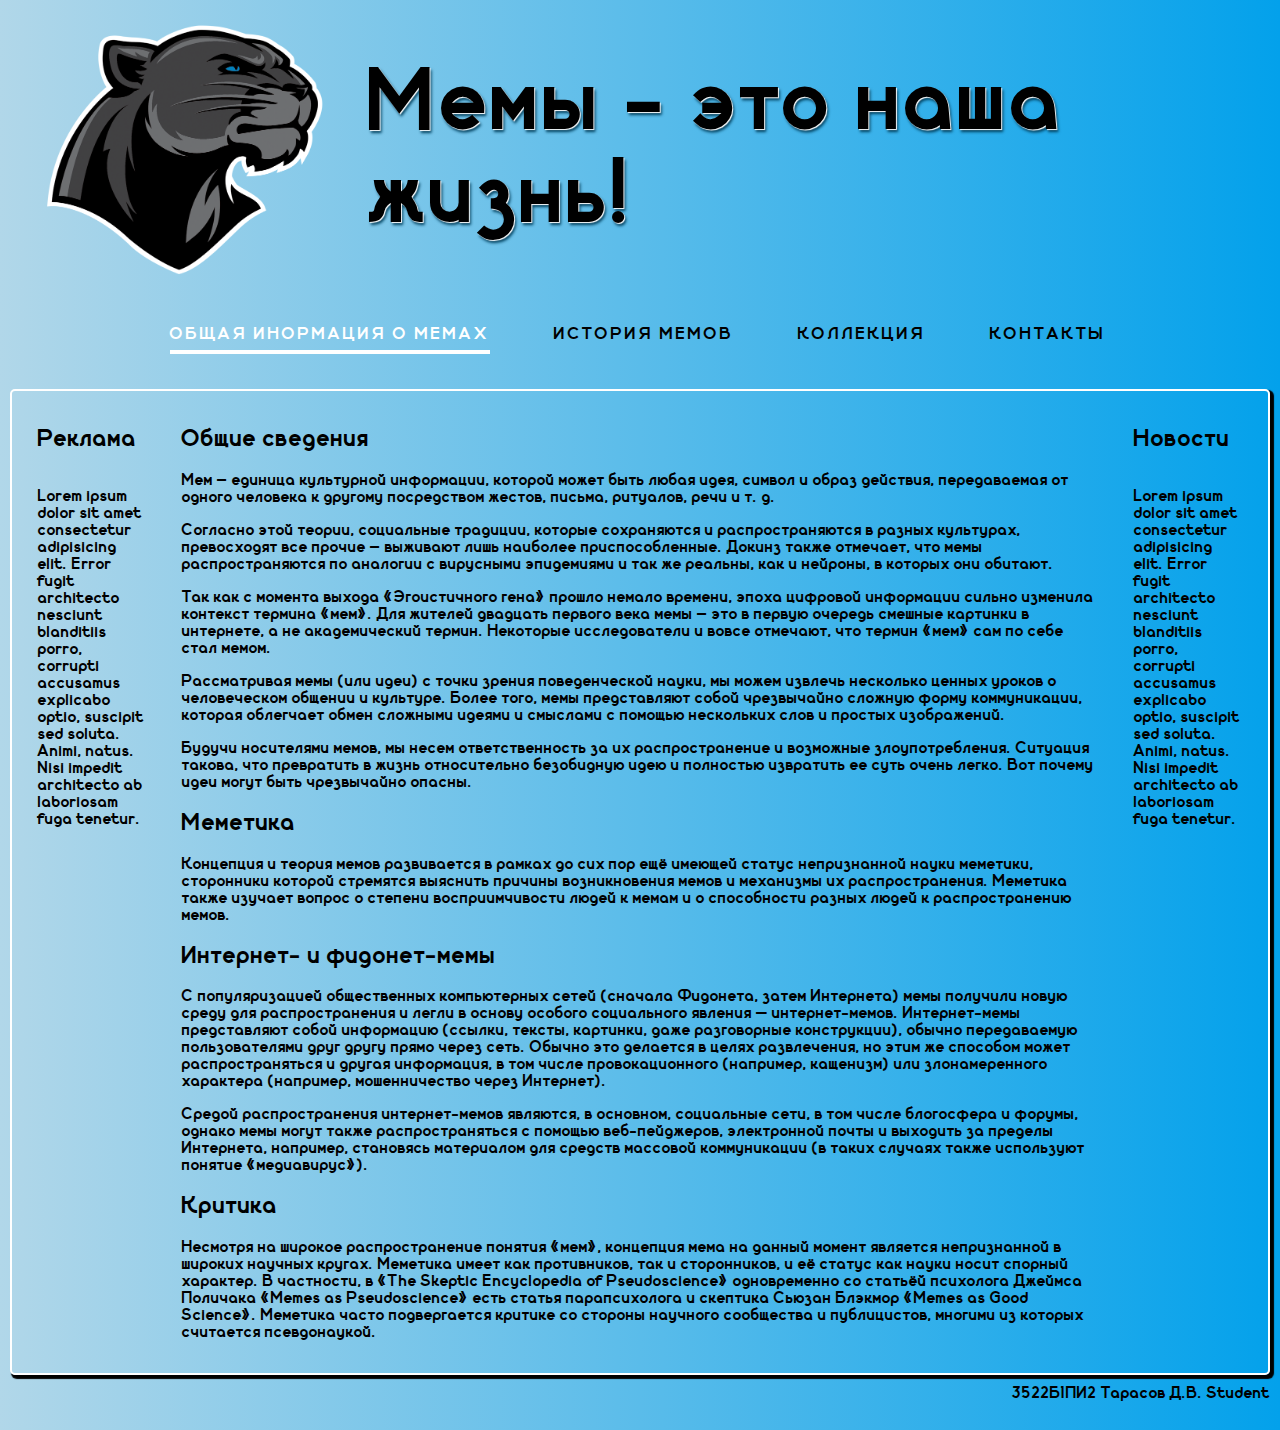
==== index.html @ ce09e8b0 "agoamgopraie" ====
<!DOCTYPE html>
<html lang="en">
<head>
    <meta charset="UTF-8">
    <meta name="viewport" content="width=device-width, initial-scale=1.0">
    <title>Document</title>
    <link rel="stylesheet" href="css/style.css">
    <link rel="stylesheet" href="css/media.css">
</head>
<body>
    <div class="header">
        <div class="logo">
            <img src="img/logo1.png" alt="">
        </div>
        <div class="header-text">
            <div>Мемы - это наша жизнь!</div>
        </div>
    </div>
    <div class="container">
        <nav>
            <ul class="menu-main">
                <li><a href="/index.html" class="current">Общая инормация о мемах</a></li>
                <li><a href="/tips2.html">История мемов</a></li>
                <li><a href="/tips3.html">Коллекция</a></li>
                <li><a href="/tips4.html">Контакты</a></li>
              </ul>
        </nav>
    </div>
    <div class="base">
        <div class="advertisement">
            <h2>Реклама</h2>
            <p>Lorem ipsum dolor sit amet consectetur adipisicing elit. Error fugit architecto nesciunt blanditiis porro, corrupti accusamus explicabo optio, suscipit sed soluta. Animi, natus. Nisi impedit architecto ab laboriosam fuga tenetur.</p>
        </div>
        <div class="content">
            <h2>Общие сведения</h2>
            <p>Мем – единица культурной информации, которой может быть любая идея, символ и образ действия, передаваемая от одного человека к другому посредством жестов, письма, ритуалов, речи и т. д.</p>
            <p>Согласно этой теории, социальные традиции, которые сохраняются и распространяются в разных культурах, превосходят все прочие – выживают лишь наиболее приспособленные. Докинз также отмечает, что мемы распространяются по аналогии с вирусными эпидемиями и так же реальны, как и нейроны, в которых они обитают.</p>
            <p>Так как с момента выхода «Эгоистичного гена» прошло немало времени, эпоха цифровой информации сильно изменила контекст термина «мем». Для жителей двадцать первого века мемы – это в первую очередь смешные картинки в интернете, а не академический термин. Некоторые исследователи и вовсе отмечают, что термин «мем» сам по себе стал мемом.</p>
            <p>Рассматривая мемы (или идеи) с точки зрения поведенческой науки, мы можем извлечь несколько ценных уроков о человеческом общении и культуре. Более того, мемы представляют собой чрезвычайно сложную форму коммуникации, которая облегчает обмен сложными идеями и смыслами с помощью нескольких слов и простых изображений.</p>
            <p>Будучи носителями мемов, мы несем ответственность за их распространение и возможные злоупотребления. Ситуация такова, что превратить в жизнь относительно безобидную идею и полностью извратить ее суть очень легко. Вот почему идеи могут быть чрезвычайно опасны. </p>
            <h2>Меметика</h2>
            <p>Концепция и теория мемов развивается в рамках до сих пор ещё имеющей статус непризнанной науки меметики, сторонники которой стремятся выяснить причины возникновения мемов и механизмы их распространения. Меметика также изучает вопрос о степени восприимчивости людей к мемам и о способности разных людей к распространению мемов.</p>
            <h2>Интернет- и фидонет-мемы</h2>
            <p>С популяризацией общественных компьютерных сетей (сначала Фидонета, затем Интернета) мемы получили новую среду для распространения и легли в основу особого социального явления — интернет-мемов. Интернет-мемы представляют собой информацию (ссылки, тексты, картинки, даже разговорные конструкции), обычно передаваемую пользователями друг другу прямо через сеть. Обычно это делается в целях развлечения, но этим же способом может распространяться и другая информация, в том числе провокационного (например, кащенизм) или злонамеренного характера (например, мошенничество через Интернет).</p>
            <p>Средой распространения интернет-мемов являются, в основном, социальные сети, в том числе блогосфера и форумы, однако мемы могут также распространяться с помощью веб-пейджеров, электронной почты и выходить за пределы Интернета, например, становясь материалом для средств массовой коммуникации (в таких случаях также используют понятие «медиавирус»).</p>
            <h2>Критика</h2>
            <p>Несмотря на широкое распространение понятия «мем», концепция мема на данный момент является непризнанной в широких научных кругах. Меметика имеет как противников, так и сторонников, и её статус как науки носит спорный характер. В частности, в «The Skeptic Encyclopedia of Pseudoscience» одновременно со статьёй психолога Джеймса Поличака «Memes as Pseudoscience» есть статья парапсихолога и скептика Сьюзан Блэкмор «Memes as Good Science». Меметика часто подвергается критике со стороны научного сообщества и публицистов, многими из которых считается псевдонаукой.</p>
        </div>
        <div class="news">
            <h2>Новости</h2>
            <p>Lorem ipsum dolor sit amet consectetur adipisicing elit. Error fugit architecto nesciunt blanditiis porro, corrupti accusamus explicabo optio, suscipit sed soluta. Animi, natus. Nisi impedit architecto ab laboriosam fuga tenetur.</p>
        </div>
    </div>
    <footer>
        3522Б1ПИ2 Тарасов Д.В. Student
    </footer>
</body>
</html>
---- css/style.css ----
@font-face {
    font-family: cruin;
    src: url(../font/Cruinn\ Black.ttf);
}

body{
    margin: 0;
    padding: 0;
    background: linear-gradient(to right,#b1d7e9,#03a1eb);
    min-height: 100vh;
    display: flex;
    flex-direction: column;
}

div{
    box-sizing: border-box;
}

.header{
    display: flex;
}

.logo{
    width: 400px;
    height: 300px;
    display: flex;
    justify-content: center;
}

img{
    display: flex;
    flex-direction: column;
    height: auto;
    justify-content: center;
    align-items: center;
}

.content img:hover {
    border: 4px solid #ffffff;
}

.tgssa{
    width: 600px;
    height: 400px;
    display: flex;
    justify-content: center;
}

.header-text{
    flex-grow: 1;
    display: flex;
    justify-content: center;
    align-items: center;
    font-size: 5.5rem;
    text-shadow: 1px 1px 1px #ffffff, 2px 3px 3px #00415f;
    font-family: cruin;
}

.container{
    flex-grow: 1;
    display: flex;
    margin: 0 auto;
}

nav{
    margin: 0 30px;
    position: relative;
    z-index: 1000;
}

.base{
    display: flex;
    font-family: cruin;
    box-shadow: 2.5px 2.5px 1px 1px black;
    border: 2px solid #ffffff;
    border-radius: 5px;
    margin-left: 10px;
    margin-right: 10px;
    padding: 8px 8px 8px 8px;
}

.advertisement{
    flex-direction: column;
    display: flex;
    margin-left: 10px;
    margin-right: 10px;
    padding: 8px 8px 8px 8px;
    max-width: 10%;
}

.news{
    flex-direction: column;
    display: flex;
    margin-left: 10px;
    margin-right: 10px;
    padding: 8px 8px 8px 8px;
    max-width: 10%;
}

.content{
    margin-left: 10px;
    margin-right: 10px;
    padding: 8px 8px 8px 8px;
    width: 80%;
}

footer{
    margin: 10px;
    height: 35px;
    font-family: cruin;
    text-align: right;
}

ul {
    display: flex;
    list-style: none;
    margin: 0; 
    padding-left: 0;
}

a {
    display: block;
    text-decoration: none;
}

.menu-main {
    list-style: none;
    margin: 20px 0 20px;
    padding: 5px 0 5px;
    text-align: center;
  }

.menu-main li {
    display: inline-block;
    min-height: 20px;
    max-height: 40px;
}

.menu-main li:after {
    color: #000000;
    display: inline-block;
    vertical-align:top;
  }

.menu-main li:last-child:after {content: none;}
.menu-main a {
    text-decoration: none;
    font-family: cruin;
    letter-spacing: 2px;
    position: relative;
    padding-bottom: 20px;
    margin: 0 34px 0 30px;
    font-size: 17px;
    text-transform: uppercase;
    display: inline-block;
    transition: color .2s;
}
.menu-main a, .menu-main a:visited {color: #000000;}
.menu-main a.current, .menu-main a:hover{color: #ffffff;}
.menu-main a:before,
.menu-main a:after {
    content: "";
    position: absolute;
    height: 4px;
    top: auto;
    right: 50%;
    bottom: 10px;
    left: 50%;
    background: #ffffff;
    transition: .8s;
}
.menu-main a:hover:before, .menu-main .current:before {left: 0;}
.menu-main a:hover:after, .menu-main .current:after {right: 0;}
---- css/media.css ----
@media (max-width: 930px) 
{
    .container{
        flex-direction: column;
    }
    .header{
        flex-direction: column;
    }
    .header-text{
        flex-direction: column;
    }
    .header-text div{
        text-align: center;
        flex-direction: column;
    }
    .logo{
        text-align: center;
        flex-direction: column;
    }
    nav>ul{
        width: 100%;
    }
    .base{
        flex-direction: column;
    }
    .advertisement{
        margin: 10px;
        flex-direction: column;
        text-align: center;
        max-width: 100%;
    }
    .news{
        flex-direction: column;
        margin: 10px;
        text-align: center;
        max-width: 100%;
    }

    .tgssa{
        width: 600px;
        height: 400px;
        display: flex;
        justify-content: left;
    }

    .content{
        margin: 10px !important;
    }
    footer{
        margin-top: 10px;
    }
    
    .menu-main{
        flex-direction: column;
    }
    .menu-main li {
        min-height: 20px;
        max-height: 40px;
        margin: 20px 10px 10px 10px;
    }
    .menu-main {padding-top: 0;}
    .menu-main li {display: block;}
    .menu-main li:after {content: none;}
    .menu-main a {
        padding: 25px 0 20px; 
        margin: 0 30px;
    }
}
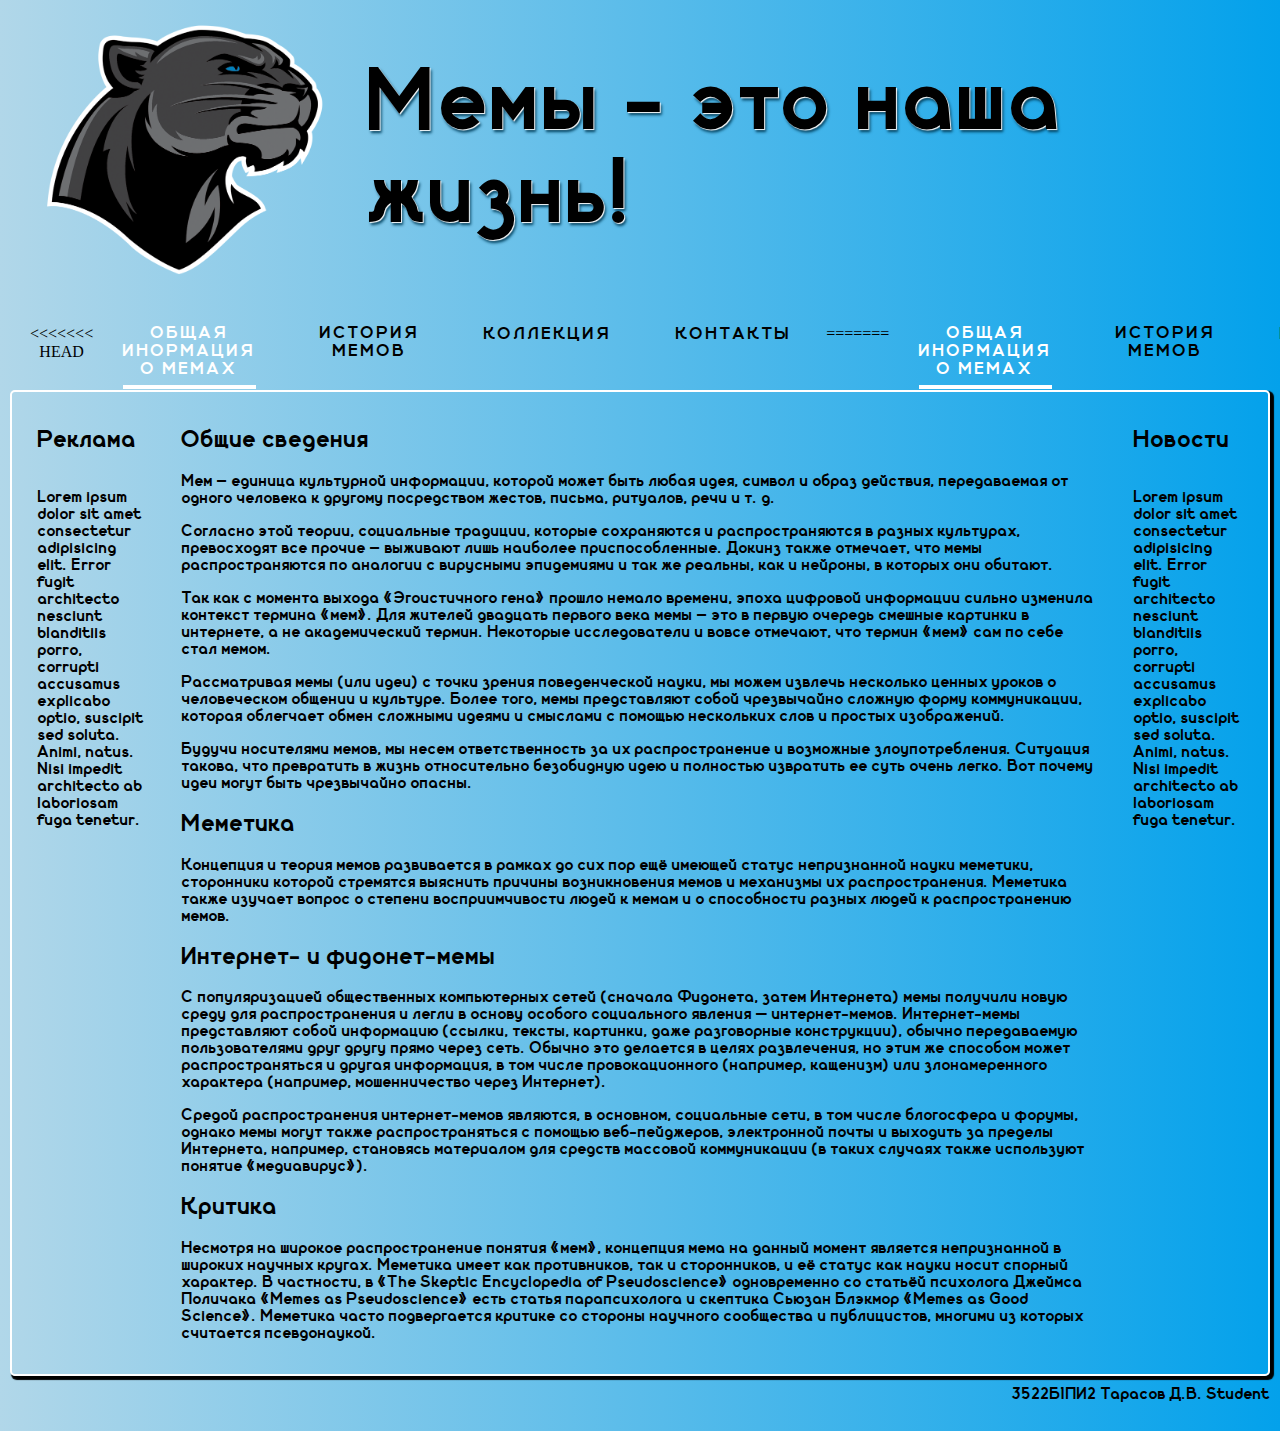
==== commit f36e3be8: "fwrfmiowr" ====
--- a/index.html
+++ b/index.html
@@ -19,10 +19,17 @@
     <div class="container">
         <nav>
             <ul class="menu-main">
+<<<<<<< HEAD
+                <li><a href="index.html" class="current">Общая инормация о мемах</a></li>
+                <li><a href="tips2.html">История мемов</a></li>
+                <li><a href="tips3.html">Коллекция</a></li>
+                <li><a href="tips4.html">Контакты</a></li>
+=======
                 <li><a href="/index.html" class="current">Общая инормация о мемах</a></li>
                 <li><a href="/tips2.html">История мемов</a></li>
                 <li><a href="/tips3.html">Коллекция</a></li>
                 <li><a href="/tips4.html">Контакты</a></li>
+>>>>>>> 66fdaa677faa9d6308a8a54853103c2ea8f361d7
               </ul>
         </nav>
     </div>
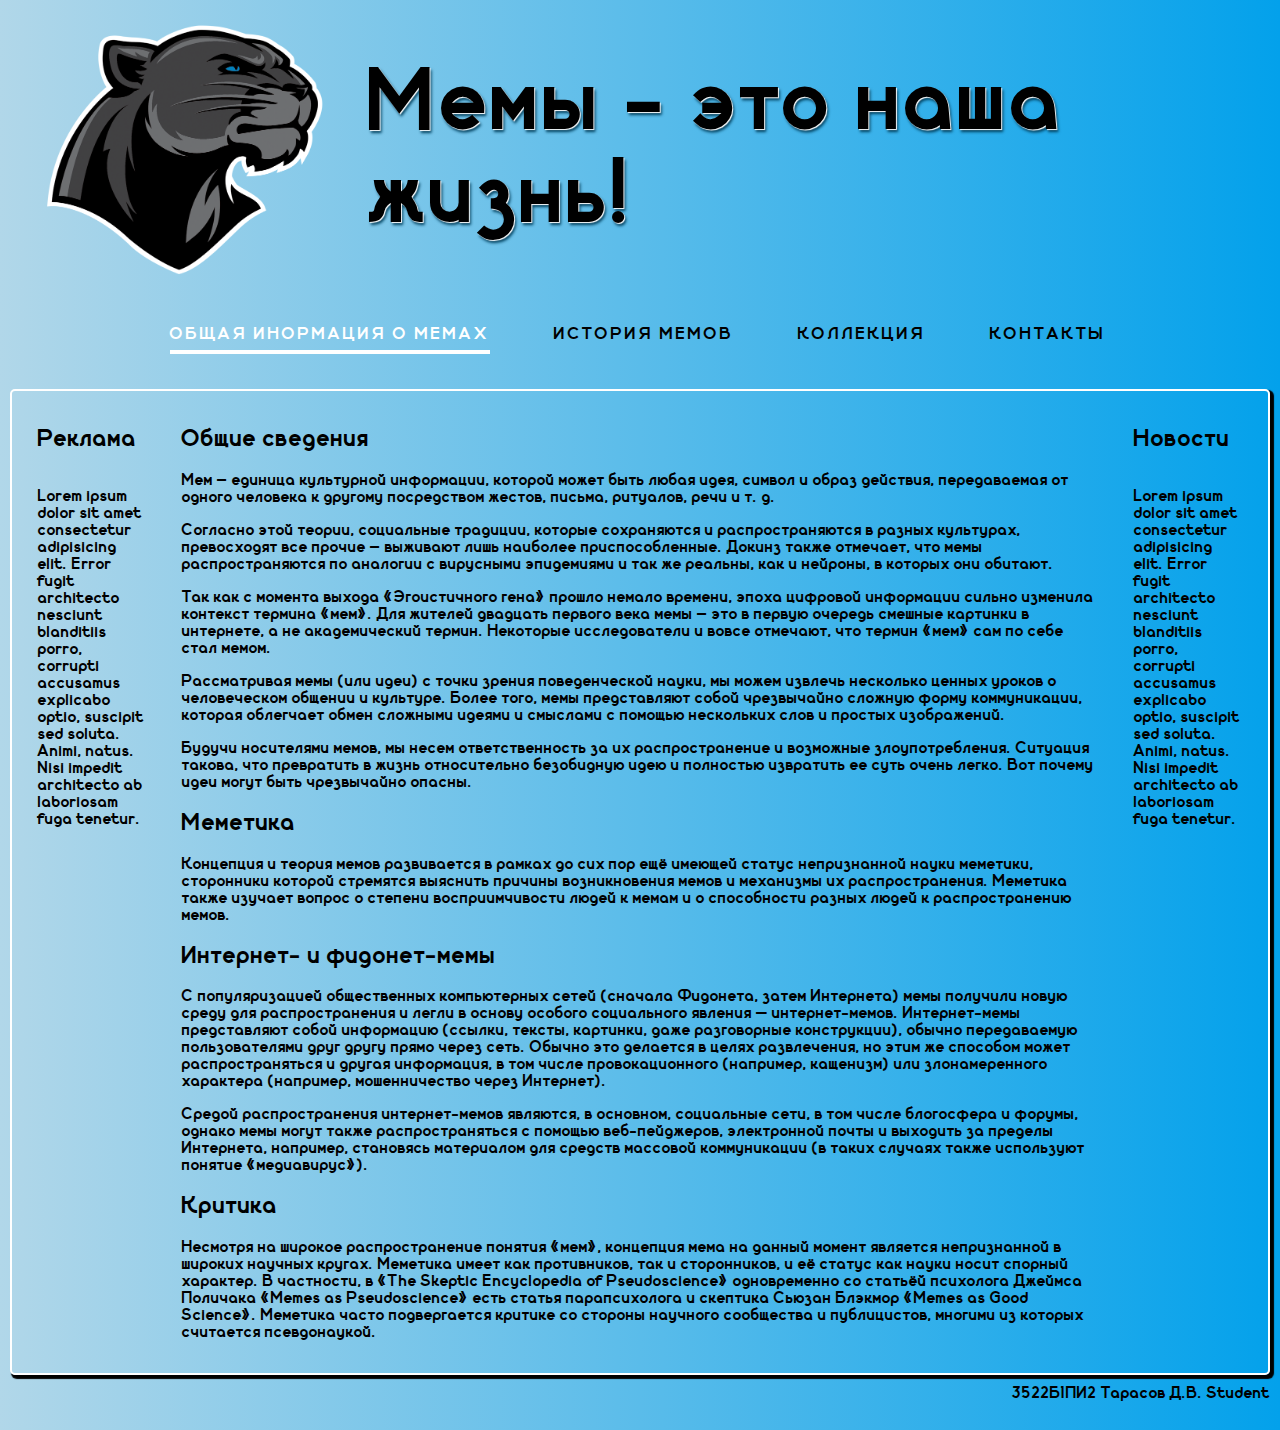
==== commit 3cbe5283: "fpwfkwprf" ====
--- a/index.html
+++ b/index.html
@@ -19,17 +19,10 @@
     <div class="container">
         <nav>
             <ul class="menu-main">
-<<<<<<< HEAD
                 <li><a href="index.html" class="current">Общая инормация о мемах</a></li>
                 <li><a href="tips2.html">История мемов</a></li>
                 <li><a href="tips3.html">Коллекция</a></li>
                 <li><a href="tips4.html">Контакты</a></li>
-=======
-                <li><a href="/index.html" class="current">Общая инормация о мемах</a></li>
-                <li><a href="/tips2.html">История мемов</a></li>
-                <li><a href="/tips3.html">Коллекция</a></li>
-                <li><a href="/tips4.html">Контакты</a></li>
->>>>>>> 66fdaa677faa9d6308a8a54853103c2ea8f361d7
               </ul>
         </nav>
     </div>
